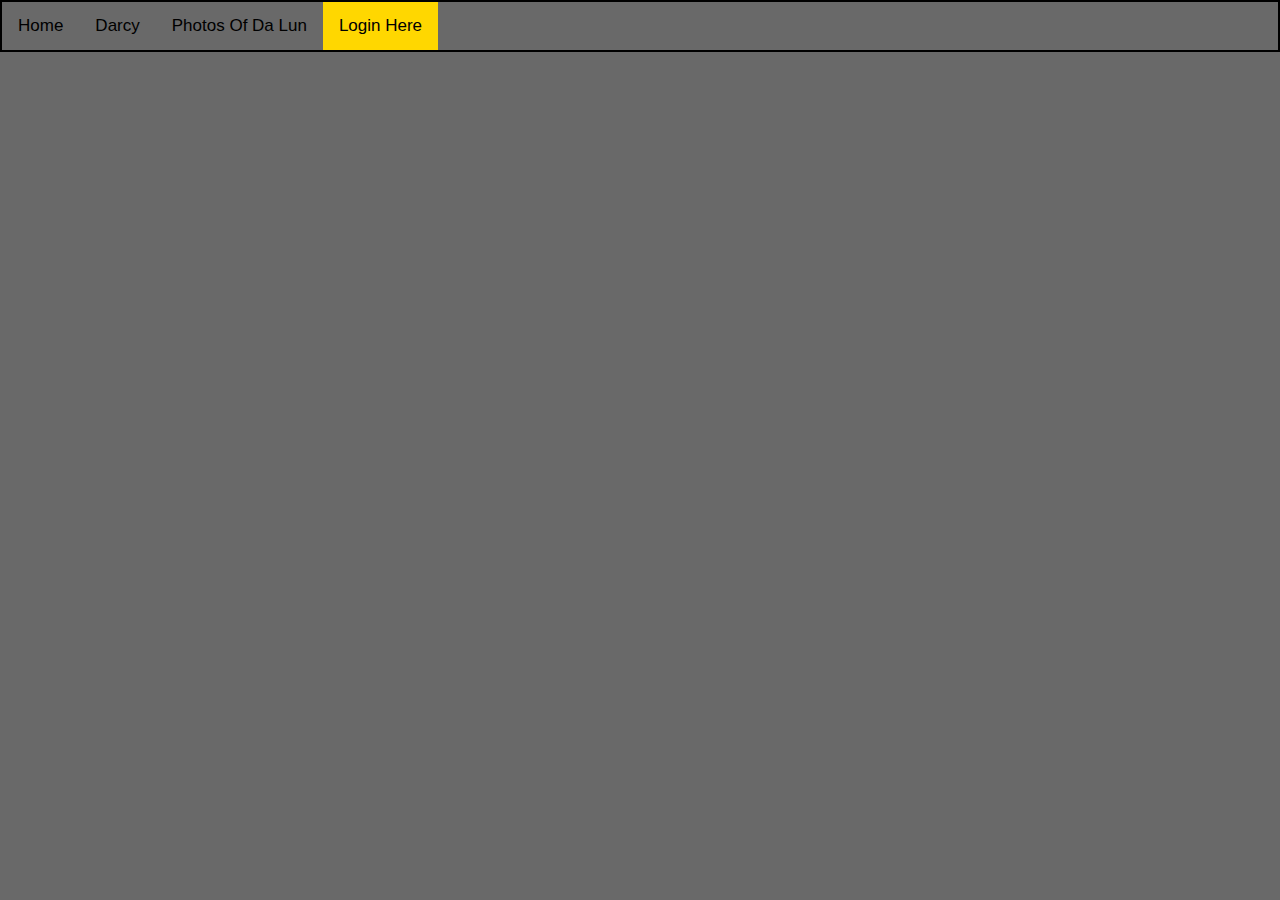
==== login.html @ 5bd060f6 "part one" ====
<!DOCTYPE html>
<html lang="en">
<head>
    <meta charset="UTF-8">
    <title>Login</title>
    <link rel="stylesheet" href="cssstyles.css">
    <script src="scripts.js"></script>

</head>

<body>
<div class="topnav">
    <a href="index.html">Home</a>
    <a href="news.html" >Darcy</a>
    <a href="photos.html">Photos Of Da Lun</a>
    <a href="login.html" class="active">Login Here</a>
</div>
</body>
</html>
---- cssstyles.css ----
#entry {
  color: #f2f2f2;
}
body {
  margin: 0%;
  background-color: dimgray;
  font-family: "Arial";
}

.topnav {
  overflow: hidden;
  background-color: dimgrey;
  border: 2px solid black;
}
.newtest{
  position: relative;
  left: 500px;
  border: 3px solid #73AD21;
}
p {
  position: absolute;
  left: 0px;
  width : 300px;
  border: 3px solid #73AD21;
  fill: #4CAF50;
}
.topnav a {
  float: left;
  color: black;
  text-align: center;
  padding: 14px 16px;
  text-decoration: none;
  font-size: 17px;
}

.topnav a:hover {
  background-color: silver;
  color: black;
}

.topnav a.active {
  background-color: gold;
  color: black;
}

.button {
  background-color: #4CAF50; /* Green */
  border: none;
  color: white;
  padding: 15px 32px;
  text-align: center;
  text-decoration: none;
  display: inline-block;
  font-size: 16px;
  position: absolute;
  right: 400px;
}
.pp{
  position: absolute;
  right: 300px;
}
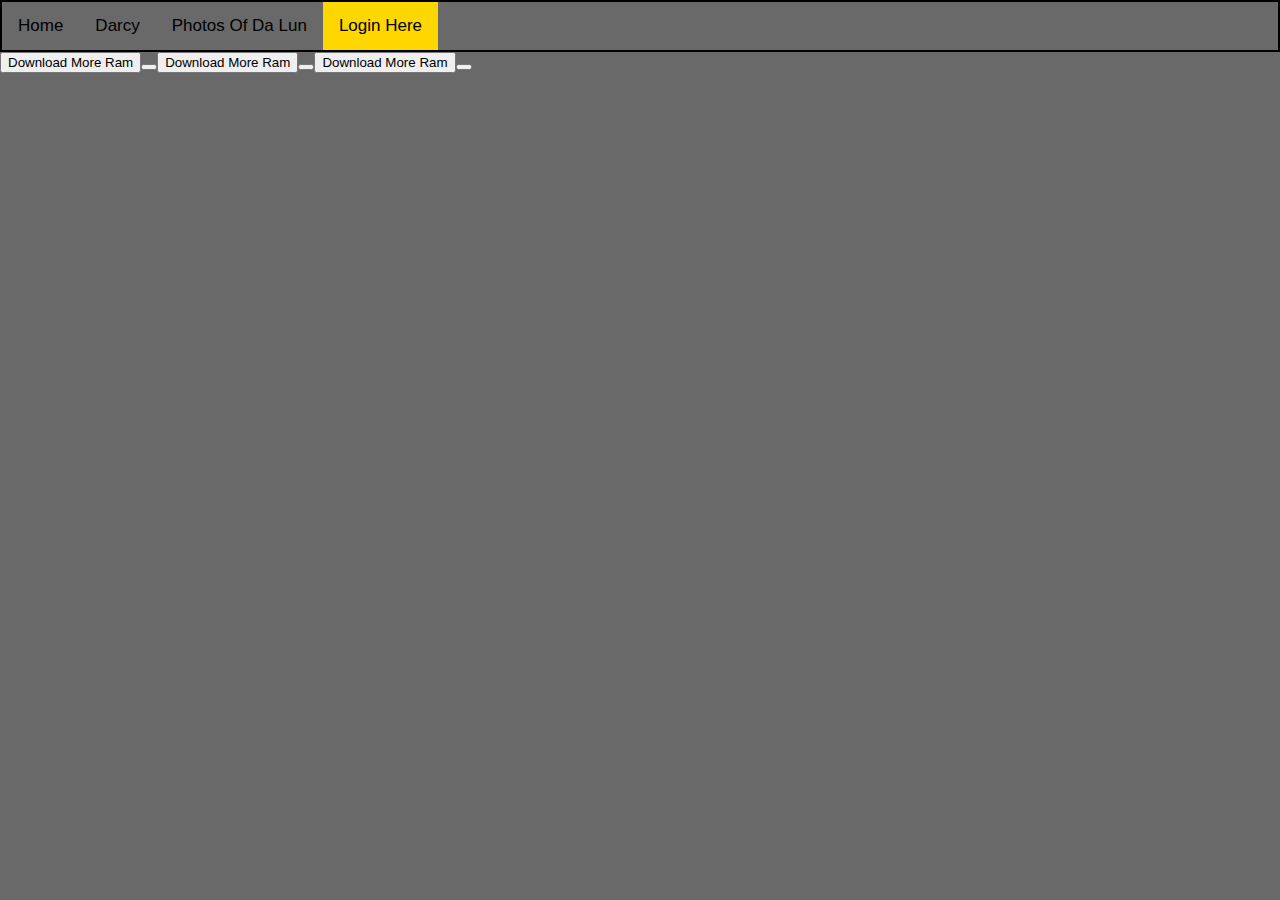
==== commit ef1456b2: "buttons on login page" ====
--- a/login.html
+++ b/login.html
@@ -16,4 +16,11 @@
     <a href="login.html" class="active">Login Here</a>
 </div>
 </body>
+<button onclick="ree">Download More Ram<button>
+<button onclick="ree">Download More Ram<button>
+<button onclick="ree">Download More Ram<button>
+
+
+
+
 </html>
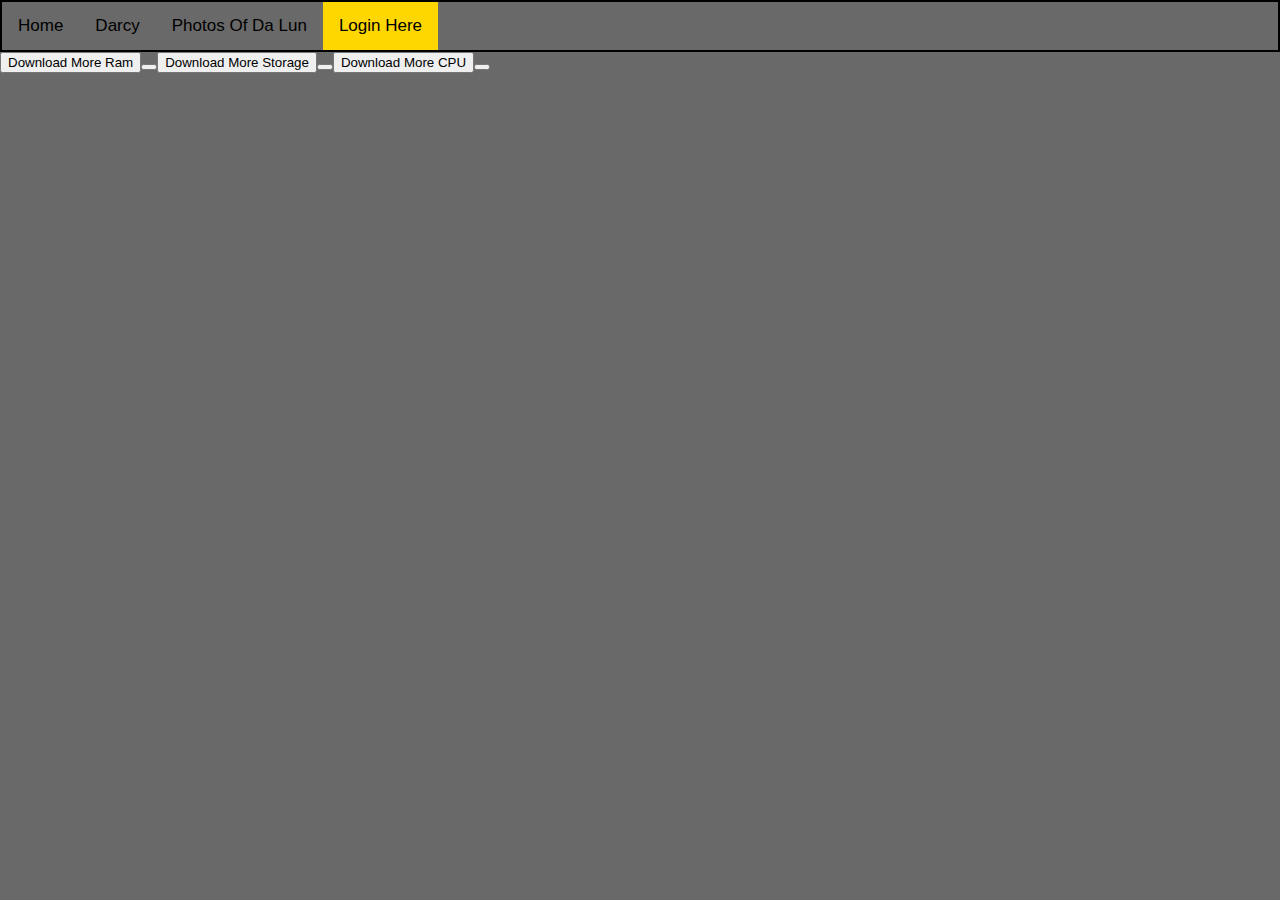
==== commit 45be87f9: "yes" ====
--- a/login.html
+++ b/login.html
@@ -16,9 +16,9 @@
     <a href="login.html" class="active">Login Here</a>
 </div>
 </body>
-<button onclick="ree">Download More Ram<button>
-<button onclick="ree">Download More Ram<button>
-<button onclick="ree">Download More Ram<button>
+<button onclick="ree()">Download More Ram<button>
+<button onclick="ree()">Download More Storage<button>
+<button onclick="ree()">Download More CPU<button>
 
 
 
